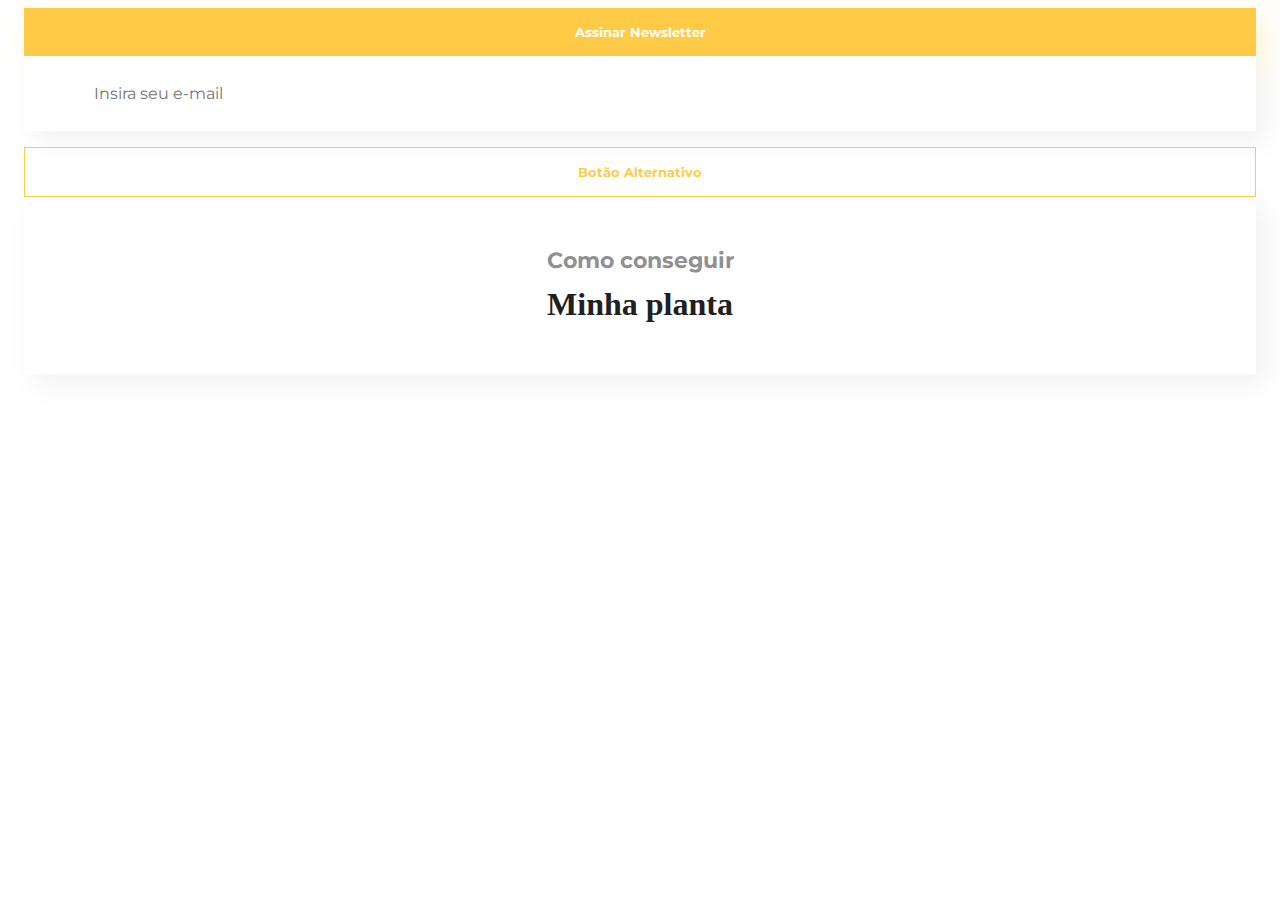
==== index.html @ e2d632fd "#03: 53%" ====
<!DOCTYPE html>
<html lang="en">
<head>
    <meta charset="UTF-8">
    <meta name="viewport" content="width=device-width, initial-scale=1.0">
    <title>Home | Casa Verde</title>
    <link rel="preconnect" href="https://fonts.gstatic.com">
    <link href="https://fonts.googleapis.com/css2?family=Elsie+Swash+Caps:wght@400;900&family=Montserrat:wght@400;700&display=swap" rel="stylesheet">
    <link rel="stylesheet" href="assets/css/base/base.css">
    <link rel="stylesheet" href="assets/css/componentes/botoes.css">
    <link rel="stylesheet" href="assets/css/componentes/input.css">
    <link rel="stylesheet" href="assets/css/componentes/cartao.css">
    
    
    
</head>
<body>
    <main class="container">
        <button class="botao">Assinar Newsletter</button>
        <input type="text" class="input input--icone input--email" placeholder="Insira seu e-mail"
        aria-label="Insira seu e-mail">
        <button class="botao botao--alternativo">Botão Alternativo</button>
    
        <article class="cartao">
            <h2 class="titulo alinhamento--meio">Como conseguir<span class="titulo--destaque">Minha planta</span></h2>
        </article>
    </main>
    
    
    
</body>
</html>
---- assets/css/base/base.css ----
@import url(_variaveis.css);
@import url(_reset.css);

body {
    font-family: var(--familia-corpo);
    font-size: var(--tamanho-corpo);
    color: var(--cinza);

    background: url(../../img/fundo-textura.png), url(../../img/fundo-linhas.png);
    background-position: center;
}

.container {
    padding-right: 1rem;
    padding-left: 1rem;
}

.titulo {
    font-size: var(--tamanho-titulo);
}

.titulo--destaque {
    font-family: var(--familia-titulo-destaque);
    color: var(--preto);
    font-size: var(--tamanho-titulo-destaque);
    font-weight: var(--peso-titulo-destaque);

    display: block;
    margin-top: .75rem ;
    margin-bottom: .75rem;


}

.alinhamento--esquerda {
    text-align: left;
}

.alinhamento--meio {
    text-align: center;
}

.texto {
    line-height: 26px;
}
---- assets/css/componentes/botoes.css ----
.botao {
    background-color: var(--amarelo);

    text-align: center;
    font-family: inherit;
    font-weight: var(--peso-botao);
    color: var(--branco);

    width: 100%;
    padding-top: 1rem;
    padding-bottom: 1rem;


    box-shadow: 10px 10px 30px var(--amarelo-transparente);

    border: none;
}

.botao--alternativo {
    color: var(--amarelo);

    background-color: unset;

    box-shadow: none;

    border: 1px solid var(--amarelo);
}
---- assets/css/componentes/input.css ----
.input {
    color: inherit;
    font-family: inherit;
    font-size: inherit;

    width: 100%;

    padding-top: 1.75rem;
    padding-right: 1.75rem;
    padding-bottom: 1.75rem;
    padding-left: 1.75rem;

    box-sizing: border-box;
    
    margin-bottom: 1rem;

    border: none;

    background-color: var(--branco);

    box-shadow: 10px 10px 30px var(--preto-transparente);
}

.input--icone {
    padding-left: 4.35rem;

    background-repeat: no-repeat;
    background-position: left 1.75rem center;

}

.input--email{
    background-image: url(../../img/icones/mail.svg);
}
---- assets/css/componentes/cartao.css ----
.cartao {
    box-sizing: border-box;


    padding-top: 2rem;
    padding-bottom: 2rem;

    background-color: var(--branco);

    box-shadow: 10px 10px 30px var(--preto-transparente) ;
}
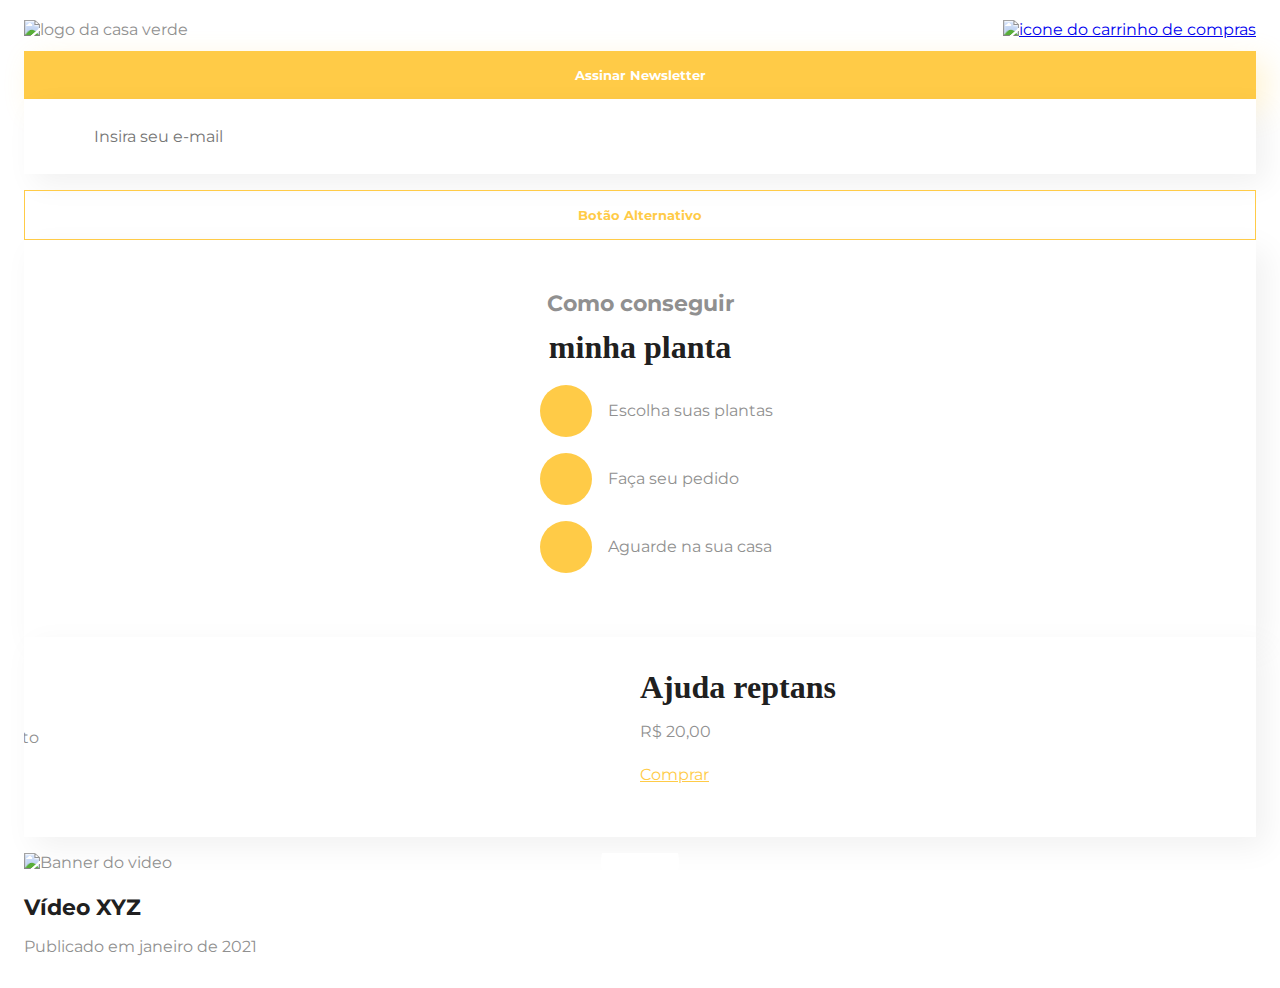
==== commit e83b1318: "#04: 69%" ====
--- a/index.html
+++ b/index.html
@@ -7,14 +7,24 @@
     <link rel="preconnect" href="https://fonts.gstatic.com">
     <link href="https://fonts.googleapis.com/css2?family=Elsie+Swash+Caps:wght@400;900&family=Montserrat:wght@400;700&display=swap" rel="stylesheet">
     <link rel="stylesheet" href="assets/css/base/base.css">
+    <link rel="stylesheet" href="assets/css/componentes/cabecalho.css">
     <link rel="stylesheet" href="assets/css/componentes/botoes.css">
     <link rel="stylesheet" href="assets/css/componentes/input.css">
     <link rel="stylesheet" href="assets/css/componentes/cartao.css">
+    <link rel="stylesheet" href="assets/css/componentes/item.css">
+    <link rel="stylesheet" href="assets/css/componentes/produto.css">
+    <link rel="stylesheet" href="assets/css/componentes/video.css">
     
     
     
 </head>
 <body>
+    <header class="container cabecalho">
+        <img src="assets/img/logo.svg" alt="logo da casa verde" class="cabecalho__logo">
+        <a href="#" aria-label="Meu carrinho">
+            <img src="assets/img/icones/carrinho.svg" alt="icone do carrinho de compras" class="cabecalho__carrinho">
+        </a>
+    </header>
     <main class="container">
         <button class="botao">Assinar Newsletter</button>
         <input type="text" class="input input--icone input--email" placeholder="Insira seu e-mail"
@@ -22,8 +32,37 @@
         <button class="botao botao--alternativo">Botão Alternativo</button>
     
         <article class="cartao">
-            <h2 class="titulo alinhamento--meio">Como conseguir<span class="titulo--destaque">Minha planta</span></h2>
+            <h2 class="titulo alinhamento--meio">Como conseguir<span class="titulo--destaque">minha planta</span></h2>
+            <ul class="lista-item">
+                <li class="item">
+                    <span class="item__icone item__icone--cursor"></span>
+                    <p>Escolha suas plantas</p>
+                </li>
+                <li class="item">
+                    <span class="item__icone item__icone--carrinho"></span>
+                    <p>Faça seu pedido</p>
+                </li>
+                <li class="item">
+                    <span class="item__icone item__icone--caminhao"></span>
+                    <p>Aguarde na sua casa</p>
+                </li>
+            </ul>
+        
         </article>
+        <article class="produto">
+            <img src="assets/img/produto-01.png" alt="foto do produto" class="produto__imagem">
+            <div class="produto__conteudo">
+                <h3 class="produto__titulo titulo--destaque">Ajuda reptans</h3>
+                <p class="produto__preco">R$ 20,00</p>
+                <a href="#" class="produto__comprar">Comprar<span class="produto__comprar--icone"></span></a>
+            </div>
+        </article>
+        <article class="cartao-de-video">
+            <div class="cartao-de-video__video"><img src="https://picsum.photos/278/252" alt="Banner do video"></div>
+            <h3 class="cartao-de-video__titulo">Vídeo XYZ</h3>
+            <p>Publicado em janeiro de 2021</p>
+        </article>
+        
     </main>
     
     
--- a/assets/css/componentes/cabecalho.css
+++ b/assets/css/componentes/cabecalho.css
@@ -0,0 +1,22 @@
+.cabecalho {
+    
+    
+    display: flex;
+    justify-content: space-between;
+    align-items: flex-end;
+
+    box-sizing: border-box;
+
+    width: 100%;
+
+    padding-top: .75rem;
+    padding-bottom: .75rem;
+}
+
+.cabecalho__logo {
+    width: 11.125rem;
+}
+
+.cabecalho__carrinho {
+    width: 1.75rem;
+}--- a/assets/css/componentes/item.css
+++ b/assets/css/componentes/item.css
@@ -0,0 +1,47 @@
+.lista-item {
+    display: flex;
+    flex-direction: column;
+    align-items: center;
+}
+
+.item {
+
+    display: flex;
+    align-items: center;
+
+    width: 15rem;
+    
+    
+    margin-bottom: 1rem;
+}
+
+.item__icone {
+    display: block;
+
+    margin-right: 1rem;
+
+    width: 3.25rem;
+    height: 3.25rem;
+
+    border-radius: 50%;
+
+    background-color: var(--amarelo);
+
+    background-size: 1.375rem;
+    background-repeat: no-repeat;
+    background-position: center;
+
+}
+
+
+.item__icone--cursor {
+    background-image: url(../../img/icones/mouse.svg);
+}
+
+.item__icone--carrinho {
+    background-image: url(../../img/icones/cart.svg);
+}
+
+.item__icone--caminhao {
+    background-image: url(../../img/icones/truck.svg);
+}--- a/assets/css/componentes/produto.css
+++ b/assets/css/componentes/produto.css
@@ -0,0 +1,68 @@
+.produto {
+
+    margin-bottom: 1rem;
+
+    padding-top: 2rem;
+    padding-bottom: 2rem;
+    padding-left: 50%;
+
+    position: relative;
+    overflow: hidden;
+
+    background-color: var(--branco);
+
+    box-shadow: 10px 10px 30px var(--preto-transparente);
+
+    box-sizing: border-box;
+
+    min-height: 12.5rem;
+
+}
+
+.produto__imagem {
+    position: absolute;
+    top: 50%;
+    left: -8rem;
+
+    transform: translateY(-50%);
+    z-index: 1;
+
+    width: 18.75rem;
+}
+
+.produto__conteudo {
+    position: relative;
+    z-index: 2;
+}
+
+.produto__titulo {
+
+    margin-top: 0;
+    margin-bottom: .5rem;
+}
+
+.produto__preco {
+    margin-bottom: 1.5rem;
+
+}
+
+.produto__comprar {
+    color: var(--amarelo);
+
+    display: flex;
+
+    align-items: center;
+
+}
+
+.produto__comprar--icone {
+    display: inline-block;
+
+    width: 0.875rem;
+    height: 0.875rem;
+
+    margin-left: 1.75rem;
+
+    background-image: url(../../img/icones/seta.svg);
+    background-size: contain;
+}--- a/assets/css/componentes/video.css
+++ b/assets/css/componentes/video.css
@@ -0,0 +1,46 @@
+.cartao-de-video {
+    margin-bottom: 2rem;
+}
+
+.cartao-de-video__video {
+    position: relative;
+    width: 100%;
+
+    max-height: 17.5rem;
+
+    overflow: hidden;
+
+    margin-bottom: .5rem;
+}
+
+.cartao-de-video__video::before {
+    content: '';
+
+    position: absolute;
+    left: 50%;
+    top: 50%;
+
+    transform: translate(-50%, -50% );
+
+    display: block;
+
+    width: 4.875rem;
+    height: 4.875rem;
+
+    border-radius: 50%;
+
+    background-color: var(--branco);
+    background-image: url(../../img/icones/play.svg);
+    background-repeat: no-repeat;
+    background-size: 1.75rem;
+    background-position: center left 55%;
+
+}
+
+.cartao-de-video__titulo {
+    color: var(--preto);
+    font-size: var(--tamanho-destaque);
+    font-weight: var(--peso-destaque);
+
+    margin-bottom: .5rem;
+}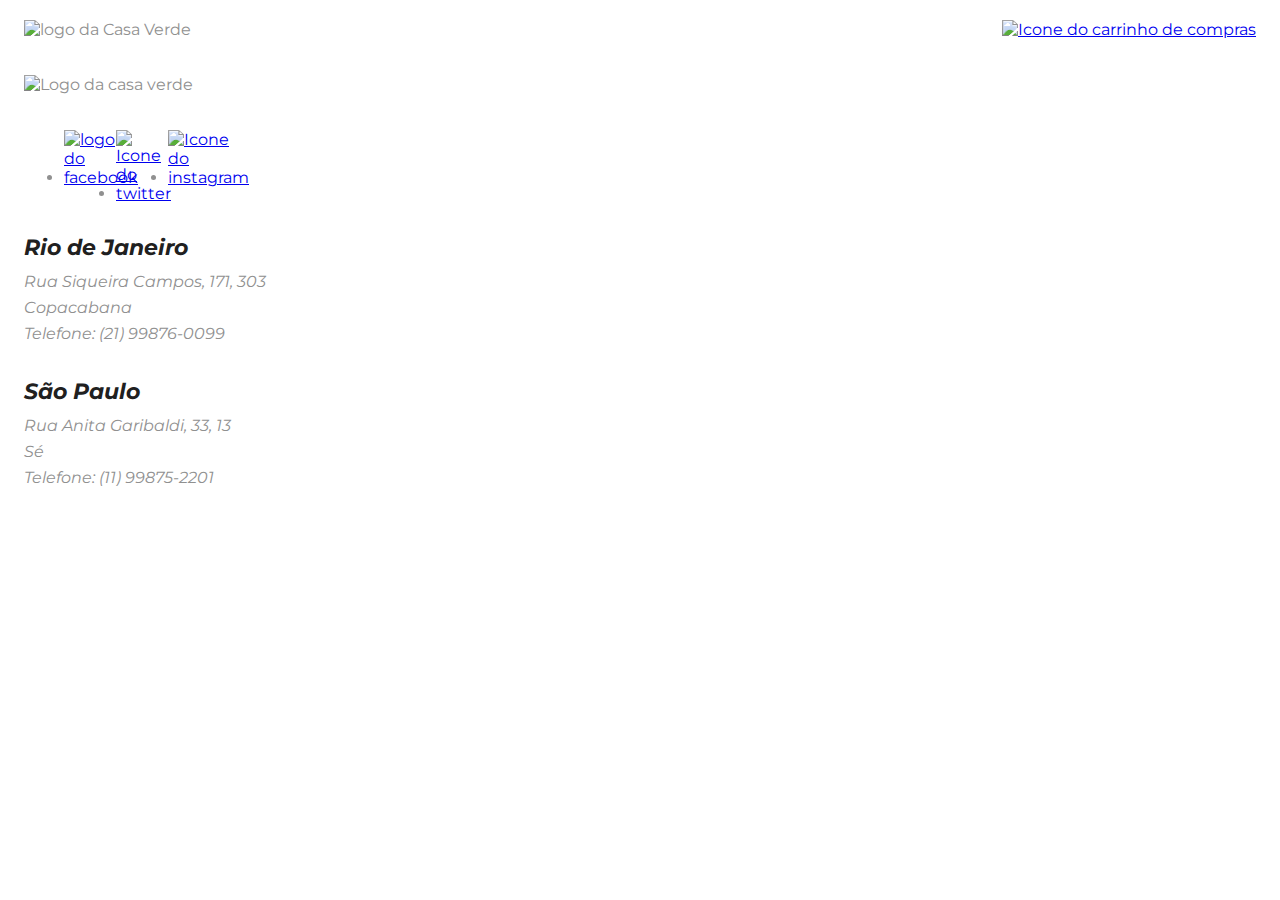
==== commit dc7df933: "#05: 83%" ====
--- a/index.html
+++ b/index.html
@@ -1,5 +1,5 @@
 <!DOCTYPE html>
-<html lang="en">
+<html lang="pt-br">
 <head>
     <meta charset="UTF-8">
     <meta name="viewport" content="width=device-width, initial-scale=1.0">
@@ -8,64 +8,36 @@
     <link href="https://fonts.googleapis.com/css2?family=Elsie+Swash+Caps:wght@400;900&family=Montserrat:wght@400;700&display=swap" rel="stylesheet">
     <link rel="stylesheet" href="assets/css/base/base.css">
     <link rel="stylesheet" href="assets/css/componentes/cabecalho.css">
-    <link rel="stylesheet" href="assets/css/componentes/botoes.css">
-    <link rel="stylesheet" href="assets/css/componentes/input.css">
-    <link rel="stylesheet" href="assets/css/componentes/cartao.css">
-    <link rel="stylesheet" href="assets/css/componentes/item.css">
-    <link rel="stylesheet" href="assets/css/componentes/produto.css">
-    <link rel="stylesheet" href="assets/css/componentes/video.css">
-    
-    
-    
+    <link rel="stylesheet" href="assets/css/componentes/rodape.css">
+
 </head>
 <body>
     <header class="container cabecalho">
-        <img src="assets/img/logo.svg" alt="logo da casa verde" class="cabecalho__logo">
+        <img src="assets/img/logo.svg" alt="logo da Casa Verde" class="cabecalho__logo">
         <a href="#" aria-label="Meu carrinho">
-            <img src="assets/img/icones/carrinho.svg" alt="icone do carrinho de compras" class="cabecalho__carrinho">
+            <img src="assets/img/icones/carrinho.svg" alt="Icone do carrinho de compras" class="cabecalho__carrinho">
         </a>
     </header>
-    <main class="container">
-        <button class="botao">Assinar Newsletter</button>
-        <input type="text" class="input input--icone input--email" placeholder="Insira seu e-mail"
-        aria-label="Insira seu e-mail">
-        <button class="botao botao--alternativo">Botão Alternativo</button>
-    
-        <article class="cartao">
-            <h2 class="titulo alinhamento--meio">Como conseguir<span class="titulo--destaque">minha planta</span></h2>
-            <ul class="lista-item">
-                <li class="item">
-                    <span class="item__icone item__icone--cursor"></span>
-                    <p>Escolha suas plantas</p>
-                </li>
-                <li class="item">
-                    <span class="item__icone item__icone--carrinho"></span>
-                    <p>Faça seu pedido</p>
-                </li>
-                <li class="item">
-                    <span class="item__icone item__icone--caminhao"></span>
-                    <p>Aguarde na sua casa</p>
-                </li>
-            </ul>
-        
-        </article>
-        <article class="produto">
-            <img src="assets/img/produto-01.png" alt="foto do produto" class="produto__imagem">
-            <div class="produto__conteudo">
-                <h3 class="produto__titulo titulo--destaque">Ajuda reptans</h3>
-                <p class="produto__preco">R$ 20,00</p>
-                <a href="#" class="produto__comprar">Comprar<span class="produto__comprar--icone"></span></a>
-            </div>
-        </article>
-        <article class="cartao-de-video">
-            <div class="cartao-de-video__video"><img src="https://picsum.photos/278/252" alt="Banner do video"></div>
-            <h3 class="cartao-de-video__titulo">Vídeo XYZ</h3>
-            <p>Publicado em janeiro de 2021</p>
-        </article>
-        
-    </main>
-    
-    
-    
+    <footer class="container rodape">
+        <img src="assets/img/logo.svg" alt="Logo da casa verde" class="rodape__logo">
+        <ul class="rodape__social">
+            <li><a href="#" class="rodape__social-midia"><img src="assets/img/icones/facebook.svg" alt="logo do facebook"></a></li>
+            <li><a href="#" class="rodape__social-midia"><img src="assets/img/icones/twitter.svg" alt="Icone do twitter"></a></li>
+            <li><a href="#" class="rodape__social-midia"><img src="assets/img/icones/instagram.svg" alt="Icone do instagram"></a></li>
+        </ul>
+
+        <address class="rodape__unidade texto">
+            <span class="rodape__unidade-titulo">Rio de Janeiro</span>
+            Rua Siqueira Campos, 171, 303<br>
+            Copacabana<br>
+            Telefone: (21) 99876-0099
+        </address>
+        <address class="rodape__unidade texto">
+            <span class="rodape__unidade-titulo">São Paulo</span>
+            Rua Anita Garibaldi, 33, 13<br>
+            Sé<br>
+            Telefone: (11) 99875-2201
+        </address>
+    </footer>
 </body>
 </html>--- a/assets/css/componentes/rodape.css
+++ b/assets/css/componentes/rodape.css
@@ -0,0 +1,45 @@
+.rodape {
+    padding-top: 1.5rem;
+    padding-bottom: 2.5rem;
+
+    background-color: var(--branco);
+    background-image: url(../../img/splash-rodape.svg);
+    background-position: top -11rem right;
+    background-repeat: no-repeat;
+}
+
+.rodape__logo {
+    max-width: 11.125rem;
+
+    margin-bottom: 1.25rem;
+}
+
+.rodape__social {
+    display: flex;
+
+    margin-bottom: 2rem;
+}
+
+.rodape__social-midia {
+    display: inline-block;
+
+    width: 1.625rem;
+    height: 1.625rem;
+
+    margin-right: 1.625rem ;
+}
+
+.rodape__unidade {
+    margin-bottom: 2rem;
+
+}
+
+.rodape__unidade-titulo {
+    color: var(--preto);
+    font-size: var(--tamanho-destaque);
+    font-weight: var(--peso-destaque);
+
+    display: block;
+    margin-bottom: .5rem;
+
+}